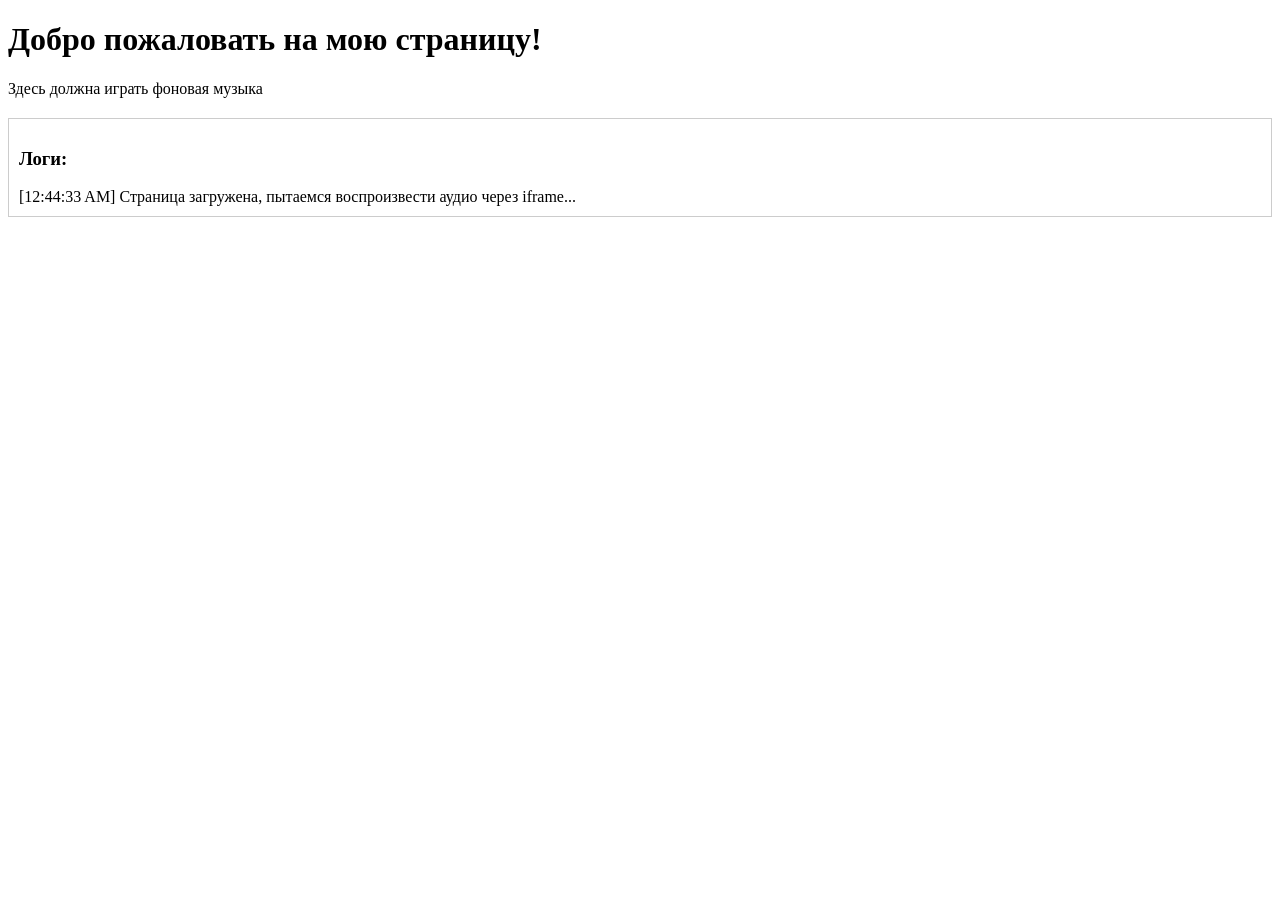
==== index.html @ aeff41da "Add files via upload" ====
<!DOCTYPE html>
<html lang="ru">
<head>
    <meta charset="UTF-8">
    <meta name="viewport" content="width=device-width, initial-scale=1.0">
    <title>Страница с фоновой музыкой</title>
    <style>
        #log {
            margin-top: 20px;
            padding: 10px;
            border: 1px solid #ccc;
            max-height: 200px;
            overflow-y: auto;
        }
        iframe {
            display: none; /* Скрываем iframe */
        }
    </style>
</head>
<body>
    <h1>Добро пожаловать на мою страницу!</h1>
    <p>Здесь должна играть фоновая музыка</p>

    <!-- Iframe с автозапуском -->
    <iframe src="audio.html" allow="autoplay"></iframe>

    <div id="log">
        <h3>Логи:</h3>
        <div id="logMessages"></div>
    </div>

    <script>
        function addLog(message) {
            const logDiv = document.getElementById('logMessages');
            const timestamp = new Date().toLocaleTimeString();
            logDiv.innerHTML += `[${timestamp}] ${message}<br>`;
            logDiv.scrollTop = logDiv.scrollHeight;
        }

        addLog('Страница загружена, пытаемся воспроизвести аудио через iframe...');
    </script>
</body>
</html>
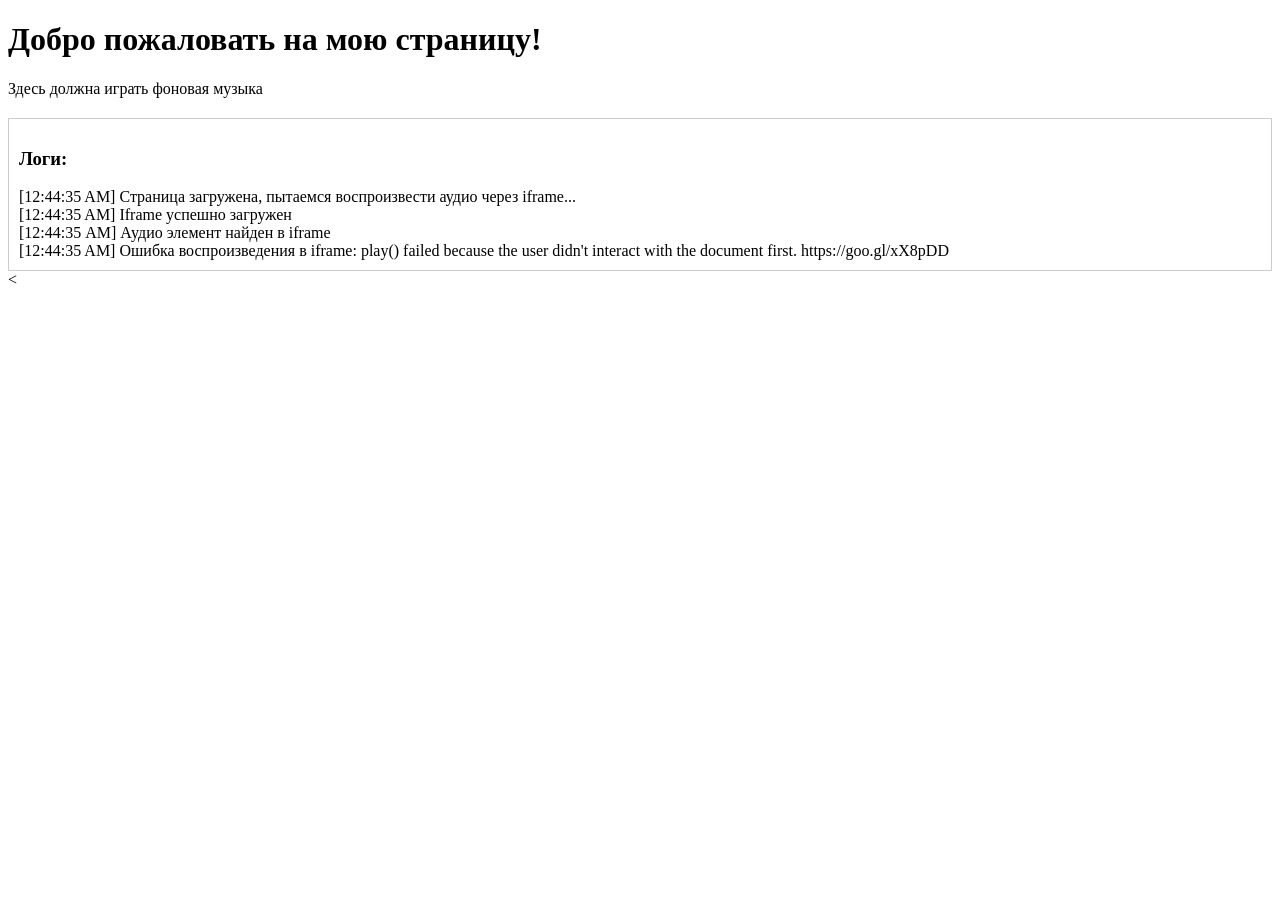
==== commit 6d47a9ca: "Update index.html" ====
--- a/index.html
+++ b/index.html
@@ -22,7 +22,7 @@
     <p>Здесь должна играть фоновая музыка</p>
 
     <!-- Iframe с автозапуском -->
-    <iframe src="audio.html" allow="autoplay"></iframe>
+    <iframe id="audioFrame" src="audio.html" allow="autoplay"></iframe>
 
     <div id="log">
         <h3>Логи:</h3>
@@ -37,7 +37,30 @@
             logDiv.scrollTop = logDiv.scrollHeight;
         }
 
+        const iframe = document.getElementById('audioFrame');
+
+        // Проверка загрузки iframe
+        iframe.onload = () => {
+            addLog('Iframe успешно загружен');
+            try {
+                const iframeAudio = iframe.contentWindow.document.querySelector('audio');
+                if (iframeAudio) {
+                    addLog('Аудио элемент найден в iframe');
+                    iframeAudio.play()
+                        .then(() => addLog('Воспроизведение начато из iframe'))
+                        .catch((err) => addLog('Ошибка воспроизведения в iframe: ' + err.message));
+                } else {
+                    addLog('Аудио элемент не найден в iframe');
+                }
+            } catch (e) {
+                addLog('Ошибка доступа к содержимому iframe: ' + e.message);
+            }
+        };
+
+        iframe.onerror = () => {
+            addLog('Ошибка загрузки iframe');
+        };
+
         addLog('Страница загружена, пытаемся воспроизвести аудио через iframe...');
     </script>
-</body>
-</html>+<
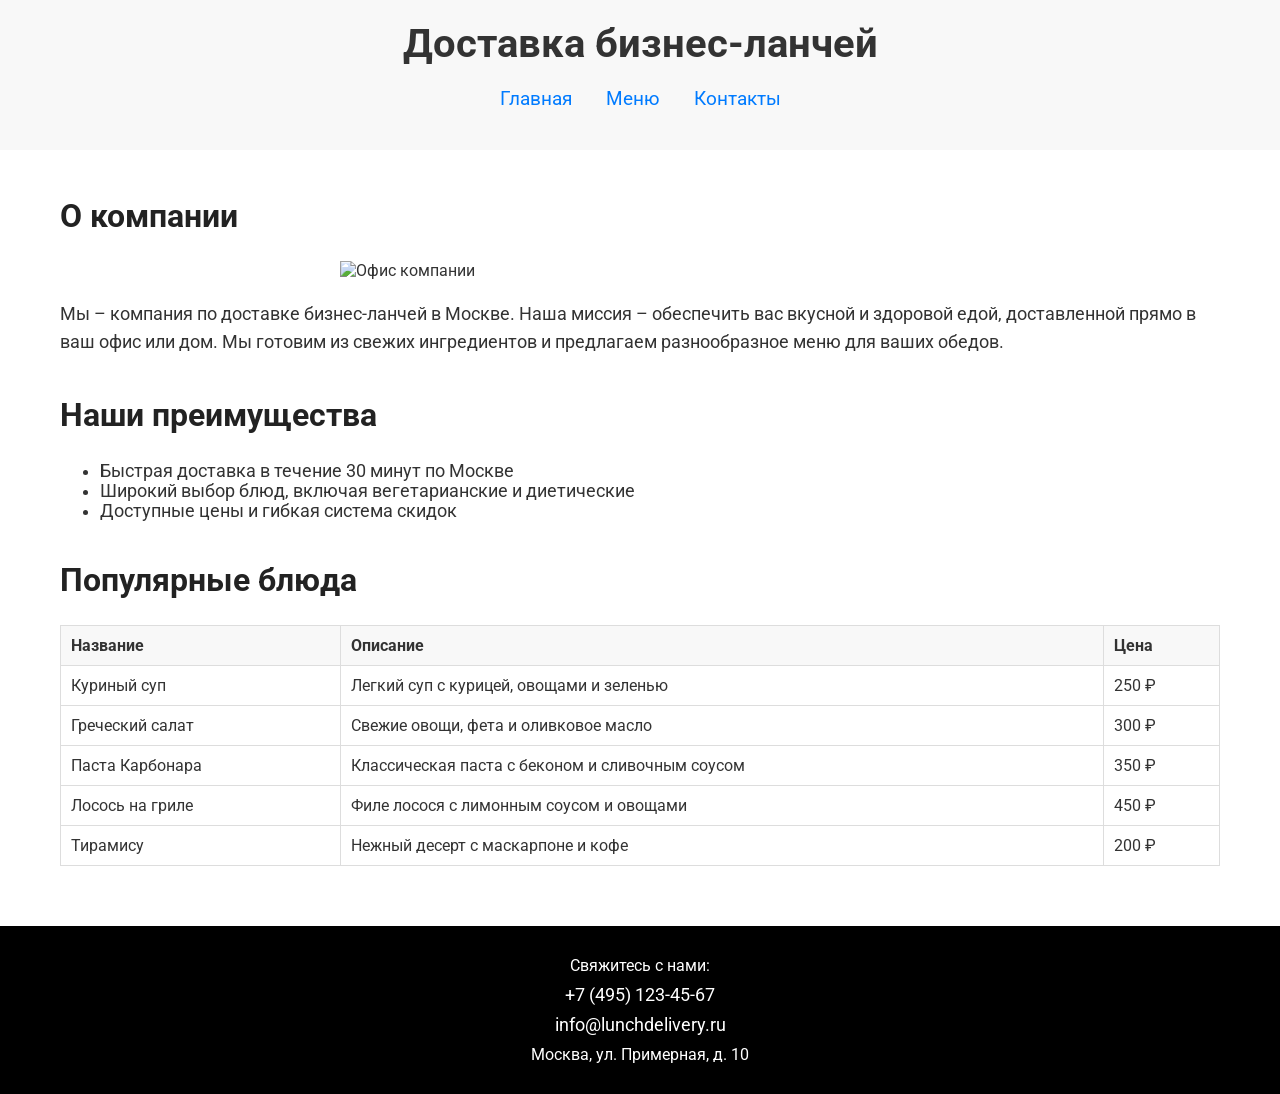
==== commit 14682fc7: "Update index.html" ====
--- a/index.html
+++ b/index.html
@@ -3,64 +3,194 @@
 <head>
     <meta charset="UTF-8">
     <meta name="viewport" content="width=device-width, initial-scale=1.0">
-    <title>Страница с фоновой музыкой</title>
+    <title>Доставка бизнес-ланчей</title>
+    <link href="https://fonts.googleapis.com/css2?family=Roboto:wght@400;700&display=swap" rel="stylesheet">
     <style>
-        #log {
-            margin-top: 20px;
+        * {
+            box-sizing: border-box;
+        }
+
+        body {
+            margin: 0;
+            font-family: 'Roboto', sans-serif;
+            font-size: 16px;
+            color: #333;
+        }
+
+        header {
+            background-color: #f8f8f8;
+            padding: 20px;
+            margin: 0;
+            text-align: center;
+        }
+
+        header h1 {
+            font-size: 2.5em;
+            font-weight: 700;
+            margin: 0;
+        }
+
+        nav {
+            margin: 20px 0;
+        }
+
+        nav a {
+            text-decoration: none;
+            font-family: 'Roboto', sans-serif;
+            font-size: 1.2em;
+            color: #007bff;
+            margin: 0 15px;
+        }
+
+        nav a:hover {
+            color: #0056b3;
+        }
+
+        main {
+            padding: 20px;
+            margin: 0 auto;
+            max-width: 1200px;
+        }
+
+        section {
+            margin-bottom: 40px;
+        }
+
+        section h2 {
+            font-size: 2em;
+            font-weight: 700;
+            color: #222;
+        }
+
+        section p {
+            font-size: 1.1em;
+            line-height: 1.6;
+        }
+
+        img {
+            width: 100%;
+            max-width: 600px;
+            height: auto;
+            display: block;
+            margin: 20px auto;
+        }
+
+        ul {
+            list-style-type: disc;
+            padding-left: 40px;
+            font-size: 1.1em;
+        }
+
+        table {
+            width: 100%;
+            border-collapse: collapse;
+            margin: 20px 0;
+        }
+
+        table, th, td {
+            border: 1px solid #ddd;
+        }
+
+        th, td {
             padding: 10px;
-            border: 1px solid #ccc;
-            max-height: 200px;
-            overflow-y: auto;
+            text-align: left;
         }
-        iframe {
-            display: none; /* Скрываем iframe */
+
+        th {
+            background-color: #f8f8f8;
+            font-weight: 700;
+        }
+
+        footer {
+            background-color: #000;
+            color: #fff;
+            padding: 20px;
+            text-align: center;
+        }
+
+        footer p {
+            margin: 10px 0;
+        }
+
+        footer a {
+            color: #fff;
+            text-decoration: none;
+            font-size: 1.1em;
+        }
+
+        footer a:hover {
+            color: #ccc;
         }
     </style>
 </head>
 <body>
-    <h1>Добро пожаловать на мою страницу!</h1>
-    <p>Здесь должна играть фоновая музыка</p>
+    <header>
+        <h1>Доставка бизнес-ланчей</h1>
+        <nav>
+            <a href="#">Главная</a>
+            <a href="#">Меню</a>
+            <a href="#contacts">Контакты</a>
+        </nav>
+    </header>
 
-    <!-- Iframe с автозапуском -->
-    <iframe id="audioFrame" src="audio.html" allow="autoplay"></iframe>
+    <main>
+        <section>
+            <h2>О компании</h2>
+            <img src="https://via.placeholder.com/600x400" alt="Офис компании">
+            <p>Мы – компания по доставке бизнес-ланчей в Москве. Наша миссия – обеспечить вас вкусной и здоровой едой, доставленной прямо в ваш офис или дом. Мы готовим из свежих ингредиентов и предлагаем разнообразное меню для ваших обедов.</p>
+        </section>
 
-    <div id="log">
-        <h3>Логи:</h3>
-        <div id="logMessages"></div>
-    </div>
+        <section>
+            <h2>Наши преимущества</h2>
+            <ul>
+                <li>Быстрая доставка в течение 30 минут по Москве</li>
+                <li>Широкий выбор блюд, включая вегетарианские и диетические</li>
+                <li>Доступные цены и гибкая система скидок</li>
+            </ul>
+        </section>
 
-    <script>
-        function addLog(message) {
-            const logDiv = document.getElementById('logMessages');
-            const timestamp = new Date().toLocaleTimeString();
-            logDiv.innerHTML += `[${timestamp}] ${message}<br>`;
-            logDiv.scrollTop = logDiv.scrollHeight;
-        }
+        <section>
+            <h2>Популярные блюда</h2>
+            <table>
+                <tr>
+                    <th>Название</th>
+                    <th>Описание</th>
+                    <th>Цена</th>
+                </tr>
+                <tr>
+                    <td>Куриный суп</td>
+                    <td>Легкий суп с курицей, овощами и зеленью</td>
+                    <td>250 ₽</td>
+                </tr>
+                <tr>
+                    <td>Греческий салат</td>
+                    <td>Свежие овощи, фета и оливковое масло</td>
+                    <td>300 ₽</td>
+                </tr>
+                <tr>
+                    <td>Паста Карбонара</td>
+                    <td>Классическая паста с беконом и сливочным соусом</td>
+                    <td>350 ₽</td>
+                </tr>
+                <tr>
+                    <td>Лосось на гриле</td>
+                    <td>Филе лосося с лимонным соусом и овощами</td>
+                    <td>450 ₽</td>
+                </tr>
+                <tr>
+                    <td>Тирамису</td>
+                    <td>Нежный десерт с маскарпоне и кофе</td>
+                    <td>200 ₽</td>
+                </tr>
+            </table>
+        </section>
+    </main>
 
-        const iframe = document.getElementById('audioFrame');
-
-        // Проверка загрузки iframe
-        iframe.onload = () => {
-            addLog('Iframe успешно загружен');
-            try {
-                const iframeAudio = iframe.contentWindow.document.querySelector('audio');
-                if (iframeAudio) {
-                    addLog('Аудио элемент найден в iframe');
-                    iframeAudio.play()
-                        .then(() => addLog('Воспроизведение начато из iframe'))
-                        .catch((err) => addLog('Ошибка воспроизведения в iframe: ' + err.message));
-                } else {
-                    addLog('Аудио элемент не найден в iframe');
-                }
-            } catch (e) {
-                addLog('Ошибка доступа к содержимому iframe: ' + e.message);
-            }
-        };
-
-        iframe.onerror = () => {
-            addLog('Ошибка загрузки iframe');
-        };
-
-        addLog('Страница загружена, пытаемся воспроизвести аудио через iframe...');
-    </script>
-<
+    <footer id="contacts">
+        <p>Свяжитесь с нами:</p>
+        <p><a href="tel:+74951234567">+7 (495) 123-45-67</a></p>
+        <p><a href="mailto:info@lunchdelivery.ru">info@lunchdelivery.ru</a></p>
+        <p>Москва, ул. Примерная, д. 10</p>
+    </footer>
+</body>
+</html>
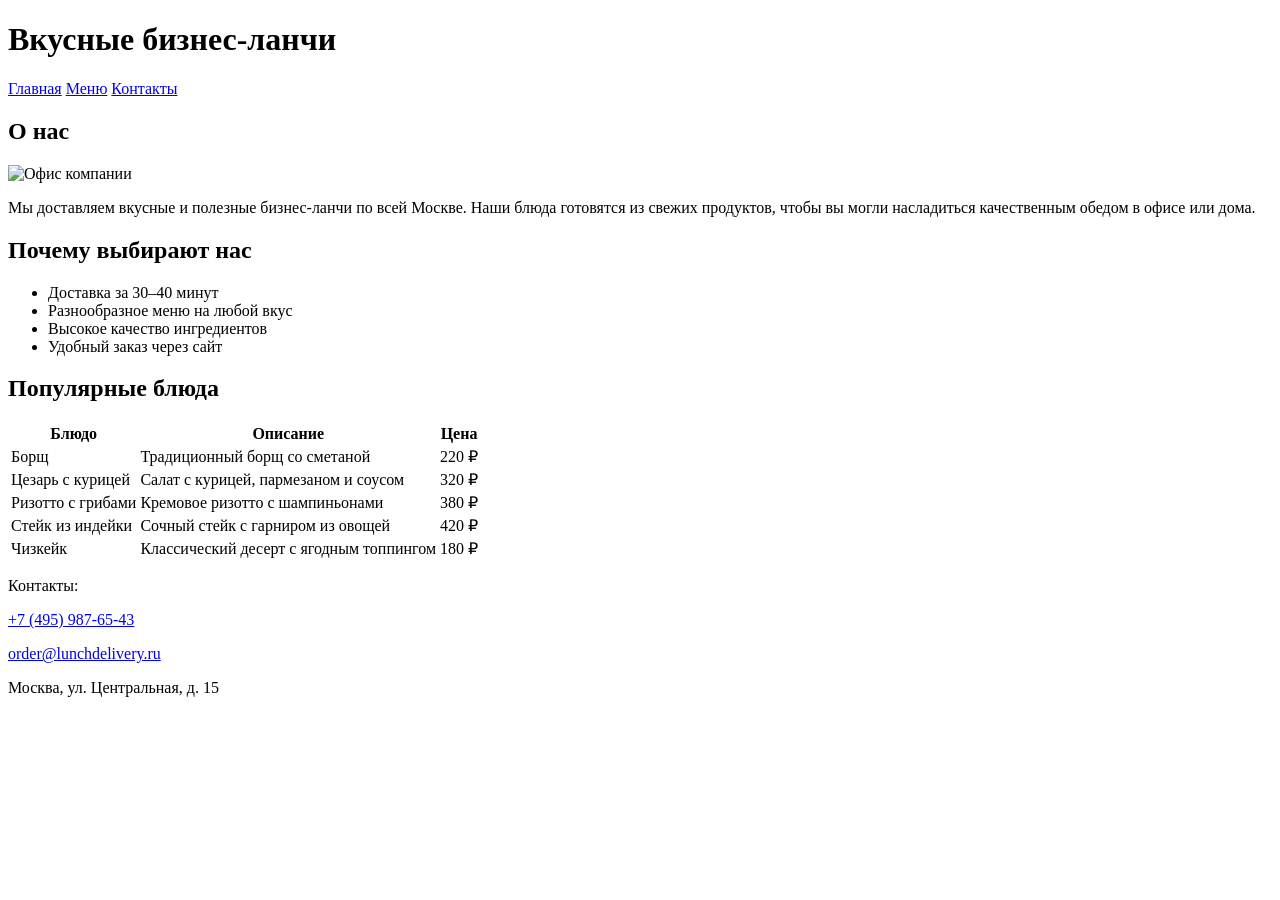
==== commit 6a07fd27: "Update index.html" ====
--- a/index.html
+++ b/index.html
@@ -4,128 +4,12 @@
     <meta charset="UTF-8">
     <meta name="viewport" content="width=device-width, initial-scale=1.0">
     <title>Доставка бизнес-ланчей</title>
-    <link href="https://fonts.googleapis.com/css2?family=Roboto:wght@400;700&display=swap" rel="stylesheet">
-    <style>
-        * {
-            box-sizing: border-box;
-        }
-
-        body {
-            margin: 0;
-            font-family: 'Roboto', sans-serif;
-            font-size: 16px;
-            color: #333;
-        }
-
-        header {
-            background-color: #f8f8f8;
-            padding: 20px;
-            margin: 0;
-            text-align: center;
-        }
-
-        header h1 {
-            font-size: 2.5em;
-            font-weight: 700;
-            margin: 0;
-        }
-
-        nav {
-            margin: 20px 0;
-        }
-
-        nav a {
-            text-decoration: none;
-            font-family: 'Roboto', sans-serif;
-            font-size: 1.2em;
-            color: #007bff;
-            margin: 0 15px;
-        }
-
-        nav a:hover {
-            color: #0056b3;
-        }
-
-        main {
-            padding: 20px;
-            margin: 0 auto;
-            max-width: 1200px;
-        }
-
-        section {
-            margin-bottom: 40px;
-        }
-
-        section h2 {
-            font-size: 2em;
-            font-weight: 700;
-            color: #222;
-        }
-
-        section p {
-            font-size: 1.1em;
-            line-height: 1.6;
-        }
-
-        img {
-            width: 100%;
-            max-width: 600px;
-            height: auto;
-            display: block;
-            margin: 20px auto;
-        }
-
-        ul {
-            list-style-type: disc;
-            padding-left: 40px;
-            font-size: 1.1em;
-        }
-
-        table {
-            width: 100%;
-            border-collapse: collapse;
-            margin: 20px 0;
-        }
-
-        table, th, td {
-            border: 1px solid #ddd;
-        }
-
-        th, td {
-            padding: 10px;
-            text-align: left;
-        }
-
-        th {
-            background-color: #f8f8f8;
-            font-weight: 700;
-        }
-
-        footer {
-            background-color: #000;
-            color: #fff;
-            padding: 20px;
-            text-align: center;
-        }
-
-        footer p {
-            margin: 10px 0;
-        }
-
-        footer a {
-            color: #fff;
-            text-decoration: none;
-            font-size: 1.1em;
-        }
-
-        footer a:hover {
-            color: #ccc;
-        }
-    </style>
+    <link href="https://fonts.googleapis.com/css2?family=Open+Sans:wght@400;700&display=swap" rel="stylesheet">
+    <link rel="stylesheet" href="styles.css">
 </head>
 <body>
     <header>
-        <h1>Доставка бизнес-ланчей</h1>
+        <h1>Вкусные бизнес-ланчи</h1>
         <nav>
             <a href="#">Главная</a>
             <a href="#">Меню</a>
@@ -135,17 +19,18 @@
 
     <main>
         <section>
-            <h2>О компании</h2>
-            <img src="https://via.placeholder.com/600x400" alt="Офис компании">
-            <p>Мы – компания по доставке бизнес-ланчей в Москве. Наша миссия – обеспечить вас вкусной и здоровой едой, доставленной прямо в ваш офис или дом. Мы готовим из свежих ингредиентов и предлагаем разнообразное меню для ваших обедов.</p>
+            <h2>О нас</h2>
+            <img src="https://via.placeholder.com/500x300" alt="Офис компании">
+            <p>Мы доставляем вкусные и полезные бизнес-ланчи по всей Москве. Наши блюда готовятся из свежих продуктов, чтобы вы могли насладиться качественным обедом в офисе или дома.</p>
         </section>
 
         <section>
-            <h2>Наши преимущества</h2>
+            <h2>Почему выбирают нас</h2>
             <ul>
-                <li>Быстрая доставка в течение 30 минут по Москве</li>
-                <li>Широкий выбор блюд, включая вегетарианские и диетические</li>
-                <li>Доступные цены и гибкая система скидок</li>
+                <li>Доставка за 30–40 минут</li>
+                <li>Разнообразное меню на любой вкус</li>
+                <li>Высокое качество ингредиентов</li>
+                <li>Удобный заказ через сайт</li>
             </ul>
         </section>
 
@@ -153,44 +38,44 @@
             <h2>Популярные блюда</h2>
             <table>
                 <tr>
-                    <th>Название</th>
+                    <th>Блюдо</th>
                     <th>Описание</th>
                     <th>Цена</th>
                 </tr>
                 <tr>
-                    <td>Куриный суп</td>
-                    <td>Легкий суп с курицей, овощами и зеленью</td>
-                    <td>250 ₽</td>
+                    <td>Борщ</td>
+                    <td>Традиционный борщ со сметаной</td>
+                    <td>220 ₽</td>
                 </tr>
                 <tr>
-                    <td>Греческий салат</td>
-                    <td>Свежие овощи, фета и оливковое масло</td>
-                    <td>300 ₽</td>
+                    <td>Цезарь с курицей</td>
+                    <td>Салат с курицей, пармезаном и соусом</td>
+                    <td>320 ₽</td>
                 </tr>
                 <tr>
-                    <td>Паста Карбонара</td>
-                    <td>Классическая паста с беконом и сливочным соусом</td>
-                    <td>350 ₽</td>
+                    <td>Ризотто с грибами</td>
+                    <td>Кремовое ризотто с шампиньонами</td>
+                    <td>380 ₽</td>
                 </tr>
                 <tr>
-                    <td>Лосось на гриле</td>
-                    <td>Филе лосося с лимонным соусом и овощами</td>
-                    <td>450 ₽</td>
+                    <td>Стейк из индейки</td>
+                    <td>Сочный стейк с гарниром из овощей</td>
+                    <td>420 ₽</td>
                 </tr>
                 <tr>
-                    <td>Тирамису</td>
-                    <td>Нежный десерт с маскарпоне и кофе</td>
-                    <td>200 ₽</td>
+                    <td>Чизкейк</td>
+                    <td>Классический десерт с ягодным топпингом</td>
+                    <td>180 ₽</td>
                 </tr>
             </table>
         </section>
     </main>
 
     <footer id="contacts">
-        <p>Свяжитесь с нами:</p>
-        <p><a href="tel:+74951234567">+7 (495) 123-45-67</a></p>
-        <p><a href="mailto:info@lunchdelivery.ru">info@lunchdelivery.ru</a></p>
-        <p>Москва, ул. Примерная, д. 10</p>
+        <p>Контакты:</p>
+        <p><a href="tel:+74959876543">+7 (495) 987-65-43</a></p>
+        <p><a href="mailto:order@lunchdelivery.ru">order@lunchdelivery.ru</a></p>
+        <p>Москва, ул. Центральная, д. 15</p>
     </footer>
 </body>
 </html>
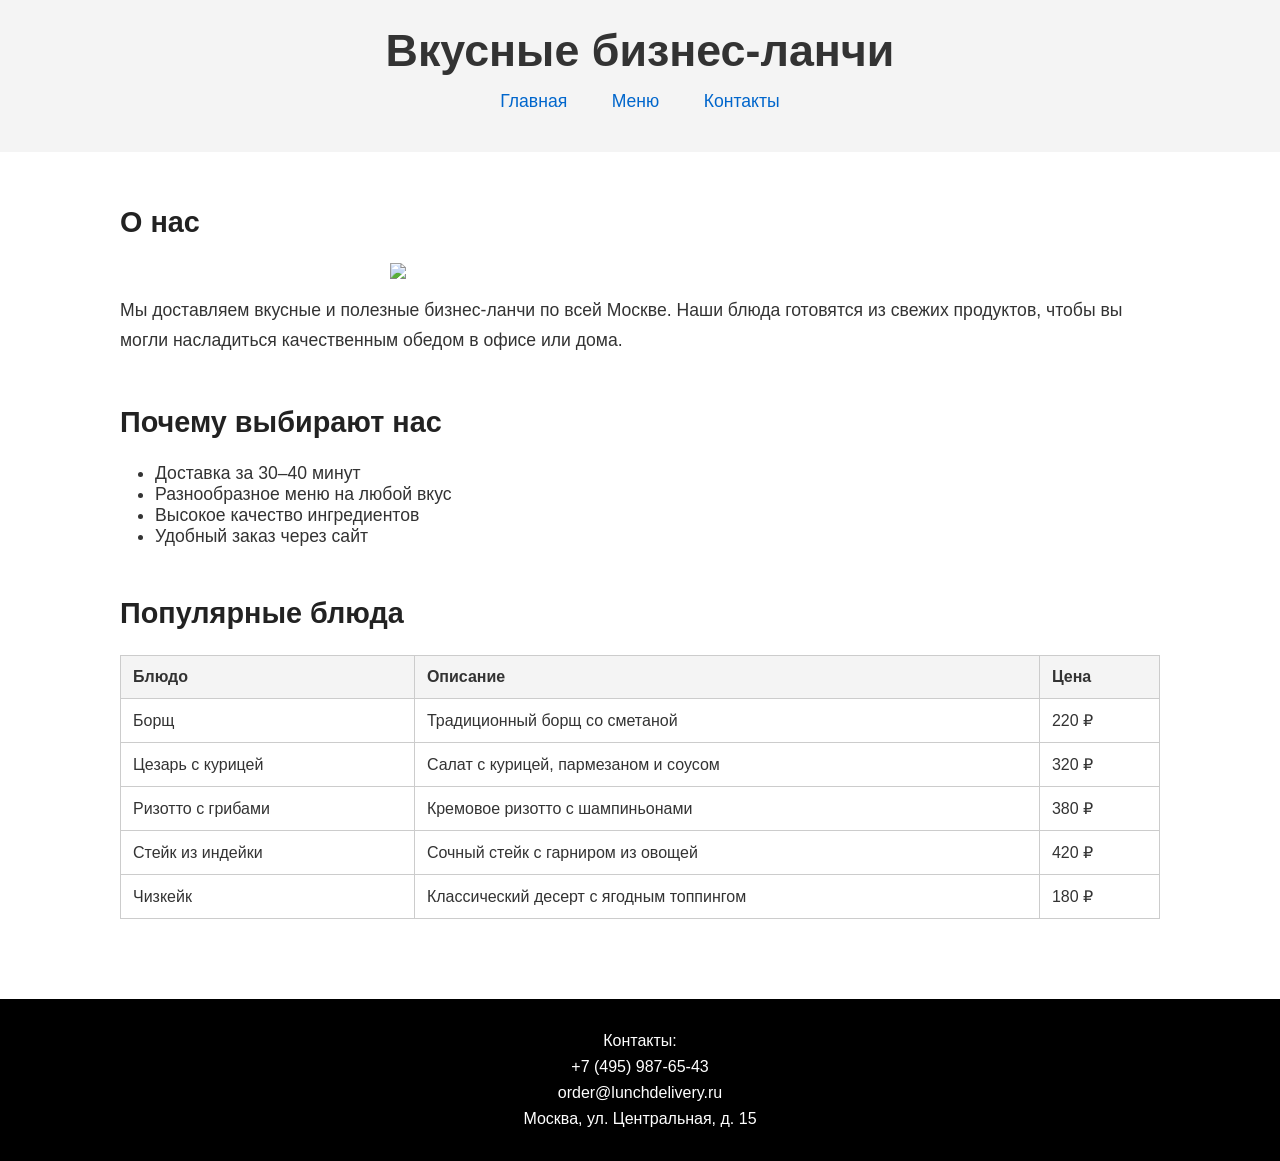
==== commit 44f7e0ba: "Update index.html" ====
--- a/index.html
+++ b/index.html
@@ -20,7 +20,7 @@
     <main>
         <section>
             <h2>О нас</h2>
-            <img src="https://via.placeholder.com/500x300" alt="Офис компании">
+            <img src="https://mospolytech-web-course.netlify.app/images/lunch.jpg">
             <p>Мы доставляем вкусные и полезные бизнес-ланчи по всей Москве. Наши блюда готовятся из свежих продуктов, чтобы вы могли насладиться качественным обедом в офисе или дома.</p>
         </section>
 
@@ -79,3 +79,4 @@
     </footer>
 </body>
 </html>
+
--- a/styles.css
+++ b/styles.css
@@ -0,0 +1,115 @@
+* {
+    box-sizing: border-box;
+}
+
+body {
+    margin: 0;
+    font-family: 'Open Sans', sans-serif;
+    font-size: 16px;
+    color: #333;
+}
+
+header {
+    background-color: #f4f4f4;
+    padding: 25px;
+    margin: 0;
+    text-align: center;
+}
+
+header h1 {
+    font-size: 2.8em;
+    font-weight: 700;
+    margin: 0;
+}
+
+nav {
+    margin: 15px 0;
+}
+
+nav a {
+    text-decoration: none;
+    font-family: 'Open Sans', sans-serif;
+    font-size: 1.1em;
+    color: #0066cc;
+    margin: 0 20px;
+}
+
+nav a:hover {
+    color: #003366;
+}
+
+main {
+    padding: 30px;
+    margin: 0 auto;
+    max-width: 1100px;
+}
+
+section {
+    margin-bottom: 50px;
+}
+
+section h2 {
+    font-size: 1.8em;
+    font-weight: 700;
+    color: #222;
+}
+
+section p {
+    font-size: 1.1em;
+    line-height: 1.7;
+}
+
+img {
+    width: 100%;
+    max-width: 500px;
+    height: auto;
+    display: block;
+    margin: 15px auto;
+}
+
+ul {
+    list-style-type: disc;
+    padding-left: 35px;
+    font-size: 1.1em;
+}
+
+table {
+    width: 100%;
+    border-collapse: collapse;
+    margin: 25px 0;
+}
+
+table, th, td {
+    border: 1px solid #ccc;
+}
+
+th, td {
+    padding: 12px;
+    text-align: left;
+}
+
+th {
+    background-color: #f4f4f4;
+    font-weight: 700;
+}
+
+footer {
+    background-color: #000;
+    color: #fff;
+    padding: 25px;
+    text-align: center;
+}
+
+footer p {
+    margin: 8px 0;
+}
+
+footer a {
+    color: #fff;
+    text-decoration: none;
+    font-size: 1em;
+}
+
+footer a:hover {
+    color: #ddd;
+}
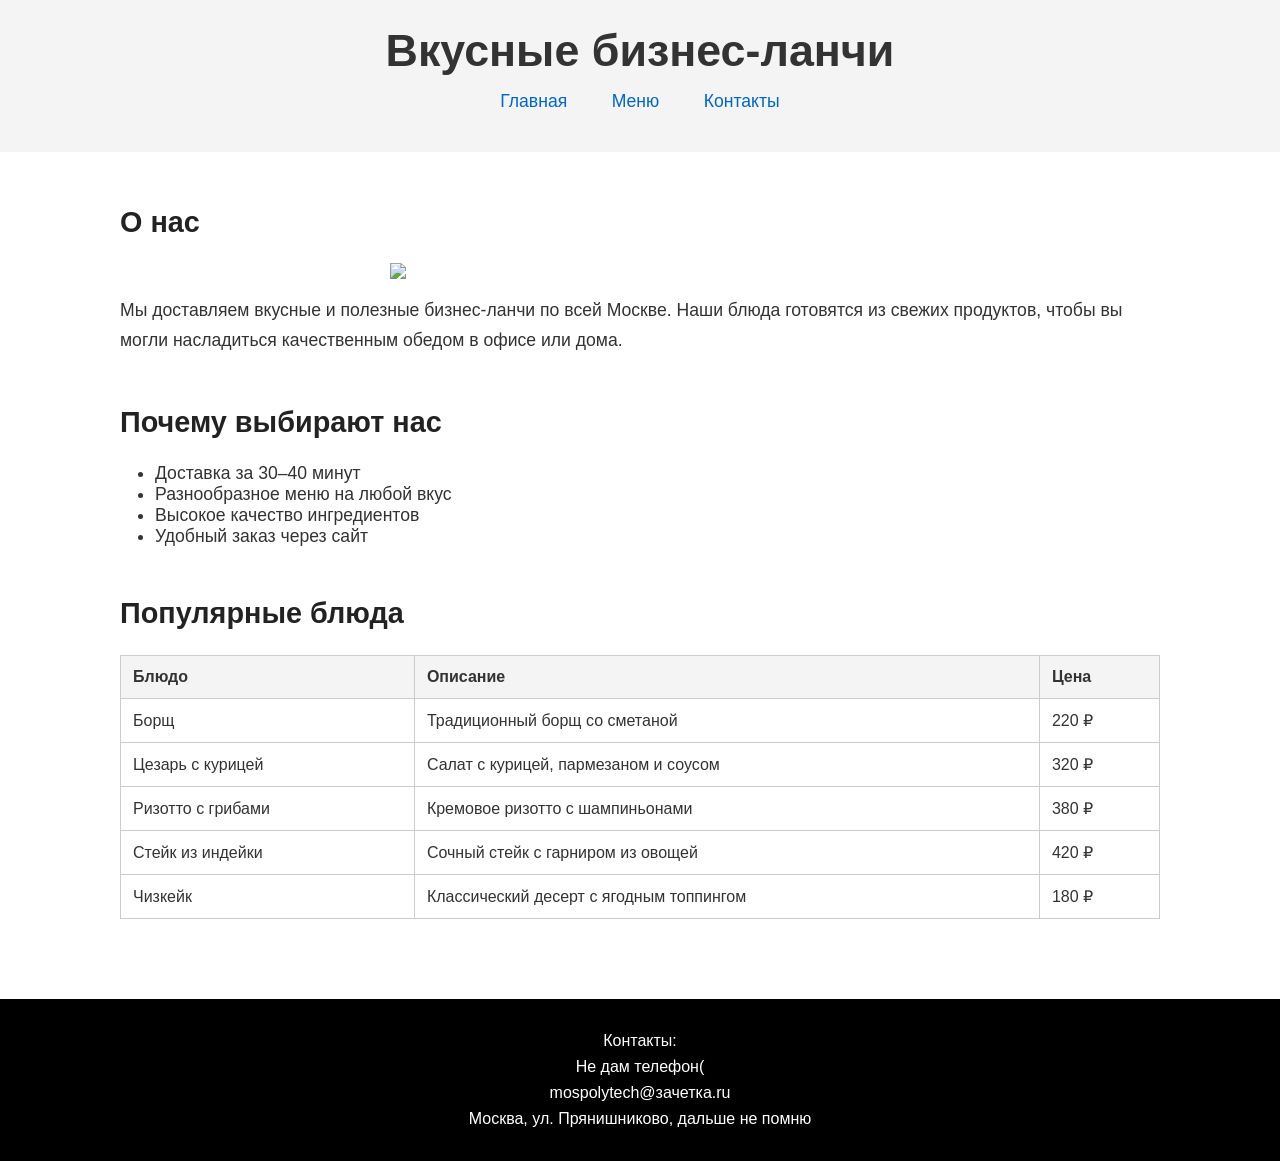
==== commit ccbe9798: "Update index.html" ====
--- a/index.html
+++ b/index.html
@@ -11,9 +11,9 @@
     <header>
         <h1>Вкусные бизнес-ланчи</h1>
         <nav>
-            <a href="#">Главная</a>
-            <a href="#">Меню</a>
-            <a href="#contacts">Контакты</a>
+            <a href="#туткарочеглавная будет">Главная</a>
+            <a href="#тутменюмб">Меню</a>
+            <a href="#сюдазвонить">Контакты</a>
         </nav>
     </header>
 
@@ -73,10 +73,12 @@
 
     <footer id="contacts">
         <p>Контакты:</p>
-        <p><a href="tel:+74959876543">+7 (495) 987-65-43</a></p>
-        <p><a href="mailto:order@lunchdelivery.ru">order@lunchdelivery.ru</a></p>
-        <p>Москва, ул. Центральная, д. 15</p>
+        <p><a href="tel:+74959876543">Не дам телефон(</a></p>
+        <p><a href="mailto:order@lunchdelivery.ru">mospolytech@зачетка.ru</a></p>
+        <p>Москва, ул. Прянишниково, дальше не помню</p>
     </footer>
 </body>
 </html>
 
+
+
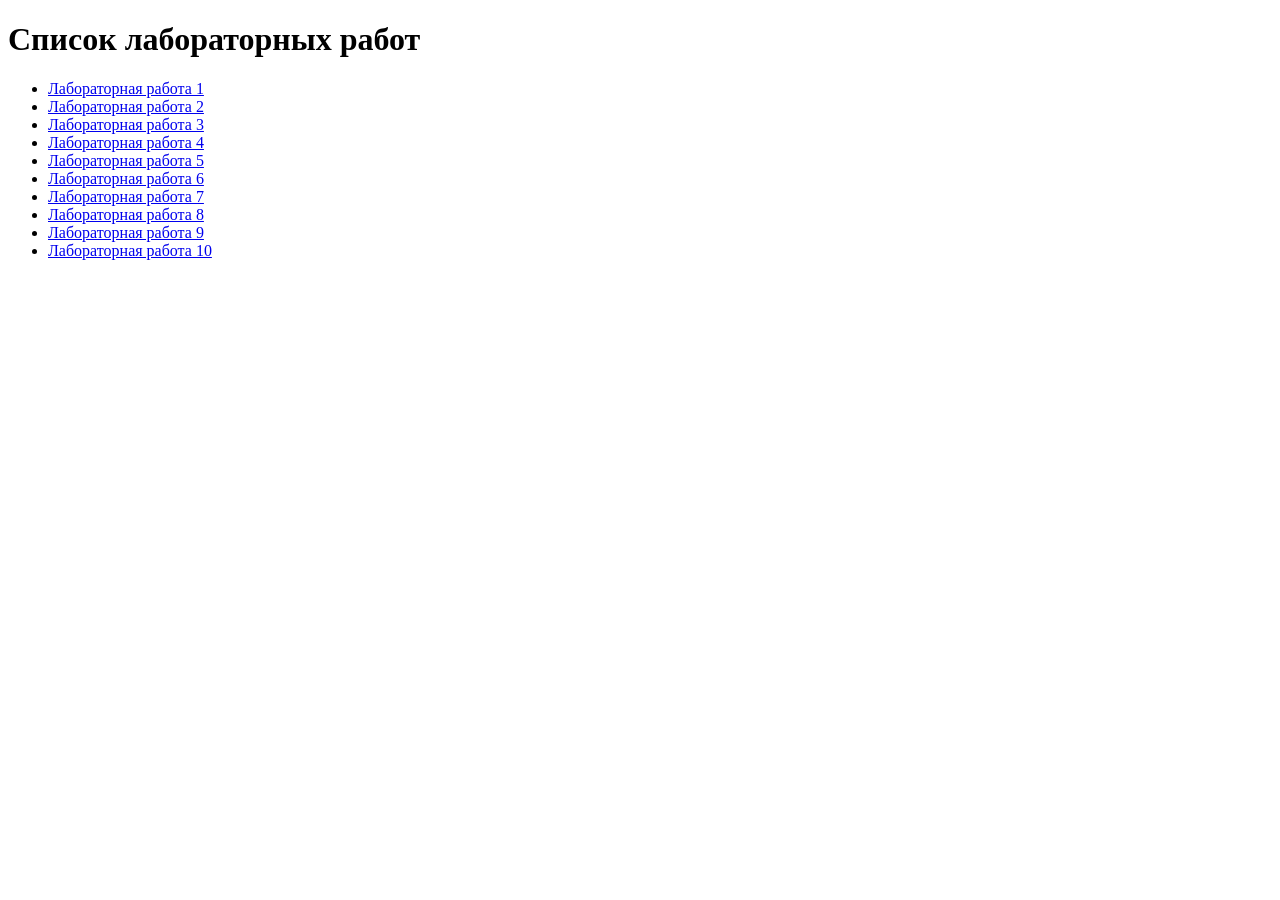
==== commit b2ef6589: "Create index.html" ====
--- a/index.html
+++ b/index.html
@@ -1,84 +1,22 @@
-<!DOCTYPE html>
-<html lang="ru">
-<head>
-    <meta charset="UTF-8">
-    <meta name="viewport" content="width=device-width, initial-scale=1.0">
-    <title>Доставка бизнес-ланчей</title>
-    <link href="https://fonts.googleapis.com/css2?family=Open+Sans:wght@400;700&display=swap" rel="stylesheet">
-    <link rel="stylesheet" href="styles.css">
-</head>
-<body>
-    <header>
-        <h1>Вкусные бизнес-ланчи</h1>
-        <nav>
-            <a href="#туткарочеглавная будет">Главная</a>
-            <a href="#тутменюмб">Меню</a>
-            <a href="#сюдазвонить">Контакты</a>
-        </nav>
-    </header>
-
-    <main>
-        <section>
-            <h2>О нас</h2>
-            <img src="https://mospolytech-web-course.netlify.app/images/lunch.jpg">
-            <p>Мы доставляем вкусные и полезные бизнес-ланчи по всей Москве. Наши блюда готовятся из свежих продуктов, чтобы вы могли насладиться качественным обедом в офисе или дома.</p>
-        </section>
-
-        <section>
-            <h2>Почему выбирают нас</h2>
-            <ul>
-                <li>Доставка за 30–40 минут</li>
-                <li>Разнообразное меню на любой вкус</li>
-                <li>Высокое качество ингредиентов</li>
-                <li>Удобный заказ через сайт</li>
-            </ul>
-        </section>
-
-        <section>
-            <h2>Популярные блюда</h2>
-            <table>
-                <tr>
-                    <th>Блюдо</th>
-                    <th>Описание</th>
-                    <th>Цена</th>
-                </tr>
-                <tr>
-                    <td>Борщ</td>
-                    <td>Традиционный борщ со сметаной</td>
-                    <td>220 ₽</td>
-                </tr>
-                <tr>
-                    <td>Цезарь с курицей</td>
-                    <td>Салат с курицей, пармезаном и соусом</td>
-                    <td>320 ₽</td>
-                </tr>
-                <tr>
-                    <td>Ризотто с грибами</td>
-                    <td>Кремовое ризотто с шампиньонами</td>
-                    <td>380 ₽</td>
-                </tr>
-                <tr>
-                    <td>Стейк из индейки</td>
-                    <td>Сочный стейк с гарниром из овощей</td>
-                    <td>420 ₽</td>
-                </tr>
-                <tr>
-                    <td>Чизкейк</td>
-                    <td>Классический десерт с ягодным топпингом</td>
-                    <td>180 ₽</td>
-                </tr>
-            </table>
-        </section>
-    </main>
-
-    <footer id="contacts">
-        <p>Контакты:</p>
-        <p><a href="tel:+74959876543">Не дам телефон(</a></p>
-        <p><a href="mailto:order@lunchdelivery.ru">mospolytech@зачетка.ru</a></p>
-        <p>Москва, ул. Прянишниково, дальше не помню</p>
-    </footer>
-</body>
-</html>
-
-
-
+<!DOCTYPE html>
+<html lang="ru">
+<head>
+    <meta charset="UTF-8">
+    <title>Лабораторные работы</title>
+</head>
+<body>
+    <h1>Список лабораторных работ</h1>
+    <ul>
+        <li><a href="lab1/index.html">Лабораторная работа 1</a></li>
+        <li><a href="lab2/index.html">Лабораторная работа 2</a></li>
+        <li><a href="lab3/index.html">Лабораторная работа 3</a></li>
+        <li><a href="lab4/index.html">Лабораторная работа 4</a></li>
+        <li><a href="lab5/index.html">Лабораторная работа 5</a></li>
+        <li><a href="lab6/index.html">Лабораторная работа 6</a></li>
+        <li><a href="lab7/index.html">Лабораторная работа 7</a></li>
+        <li><a href="lab8/index.html">Лабораторная работа 8</a></li>
+        <li><a href="lab9/index.html">Лабораторная работа 9</a></li>
+        <li><a href="lab10/index.html">Лабораторная работа 10</a></li>
+    </ul>
+</body>
+</html>
